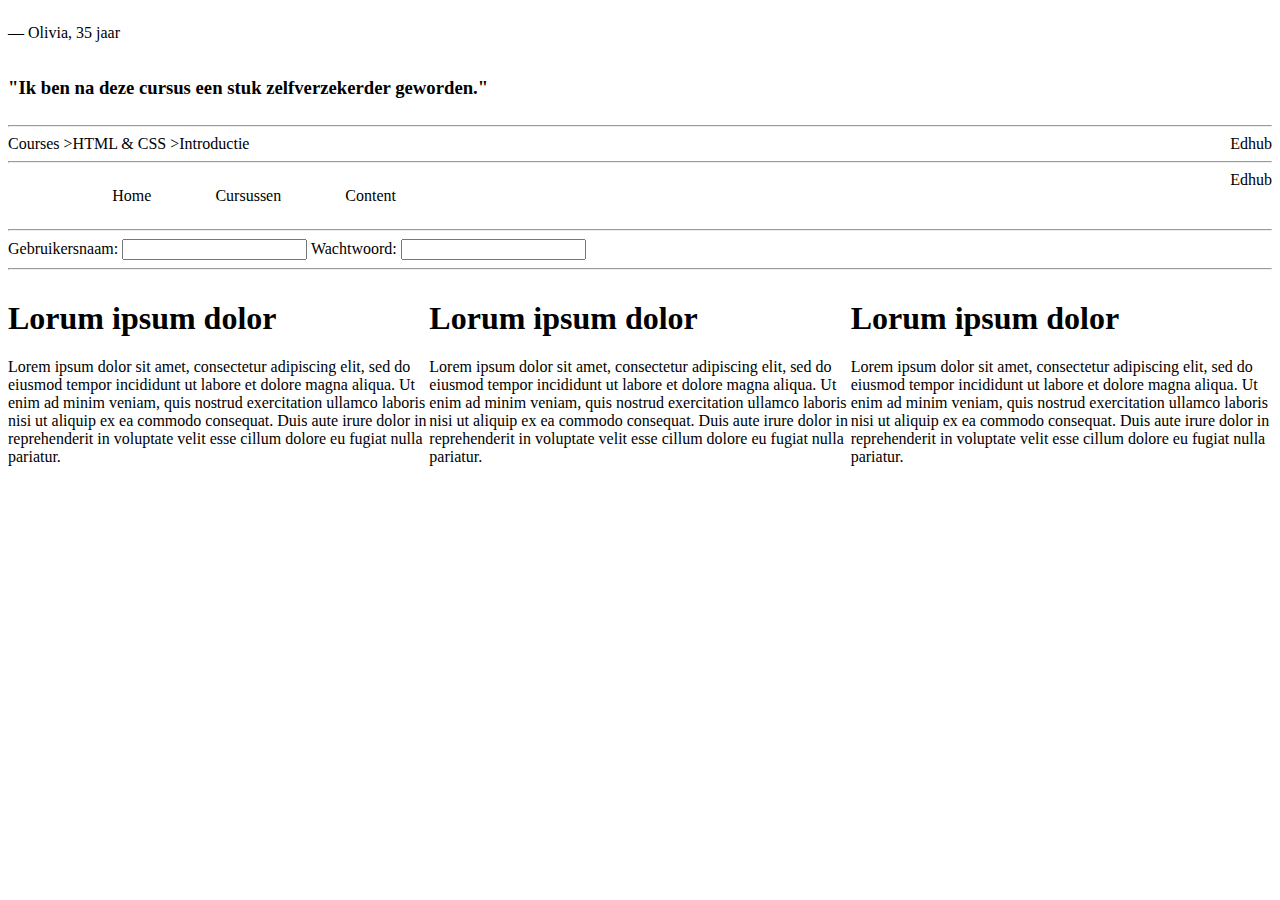
==== opdracht-2/index.html @ 2b495e4a "first commit" ====
<!DOCTYPE html>
<html lang="en">
<head>
    <meta charset="UTF-8">
    <link rel="stylesheet" href="base/base-styles.css">
    <link rel="stylesheet" href="styles.css">
    <title>Opdracht 2 - Flexbox</title>
</head>
<body>
    <!--    OPDRACHT 2.1    -->
    <div class="one">
        <p>&mdash; Olivia, 35 jaar</p>
        <h3>"Ik ben na deze cursus een stuk zelfverzekerder geworden."</h3>
    </div>

    <hr />

    <!--    OPDRACHT 2.2    -->
    <div class="two">
        <div class="">
            <span>Courses ></span>
            <span>HTML & CSS ></span>
            <span>Introductie</span>
        </div>
        <div class="">Edhub</div>
    </div>

    <hr />

    <!--    OPDRACHT 2.3    -->
    <div class="three">
        <ul>
            <li>Home</li>
            <li>Cursussen</li>
            <li>Content</li>
        </ul>
        <div>Edhub</div>
    </div>

    <hr />

    <!--    OPDRACHT 2.4    -->
    <div>
        <form>
            <label for="username">
                Gebruikersnaam:
                <input id="username" type="text" name="username"/>
            </label>
            <label for="password">
                Wachtwoord:
                <input id="password" type="password" name="password"/>
            </label>
        </form>
    </div>

    <hr />

    <!--    OPDRACHT 2.5    -->
    <div class="five">
        <article>
            <h1>Lorum ipsum dolor</h1>
            <p>Lorem ipsum dolor sit amet, consectetur adipiscing elit, sed do eiusmod tempor incididunt ut labore et dolore magna aliqua. Ut enim ad minim veniam, quis nostrud exercitation ullamco laboris nisi ut aliquip ex ea commodo consequat. Duis aute irure dolor in reprehenderit in voluptate velit esse cillum dolore eu fugiat nulla pariatur. </p>
        </article>
        <article>
            <h1>Lorum ipsum dolor</h1>
            <p>Lorem ipsum dolor sit amet, consectetur adipiscing elit, sed do eiusmod tempor incididunt ut labore et dolore magna aliqua. Ut enim ad minim veniam, quis nostrud exercitation ullamco laboris nisi ut aliquip ex ea commodo consequat. Duis aute irure dolor in reprehenderit in voluptate velit esse cillum dolore eu fugiat nulla pariatur. </p>
        </article>
        <article>
            <h1>Lorum ipsum dolor</h1>
            <p>Lorem ipsum dolor sit amet, consectetur adipiscing elit, sed do eiusmod tempor incididunt ut labore et dolore magna aliqua. Ut enim ad minim veniam, quis nostrud exercitation ullamco laboris nisi ut aliquip ex ea commodo consequat. Duis aute irure dolor in reprehenderit in voluptate velit esse cillum dolore eu fugiat nulla pariatur. </p>
        </article>
    </div>
</body>
</html>
---- opdracht-2/styles.css ----
/* ======================================================
   OEFENEN MET FLEXBOX
========================================================= */

/* Schrijf hier  jouw CSS! */

div {
    display: flex;
}

.one {
    flex-direction: column;
    justify-content: end;
}

.two {
    justify-content: space-between;
}

.three {
    justify-content: space-between;
}

.three ul {
    flex-grow: 1;
    display: flex;
    list-style: none;
    justify-content: space-evenly;


}

.three li {
    justify-content: space-evenly;
}

.three div {
    flex-grow: 3;
    justify-content: end;
    align-content: center;
}
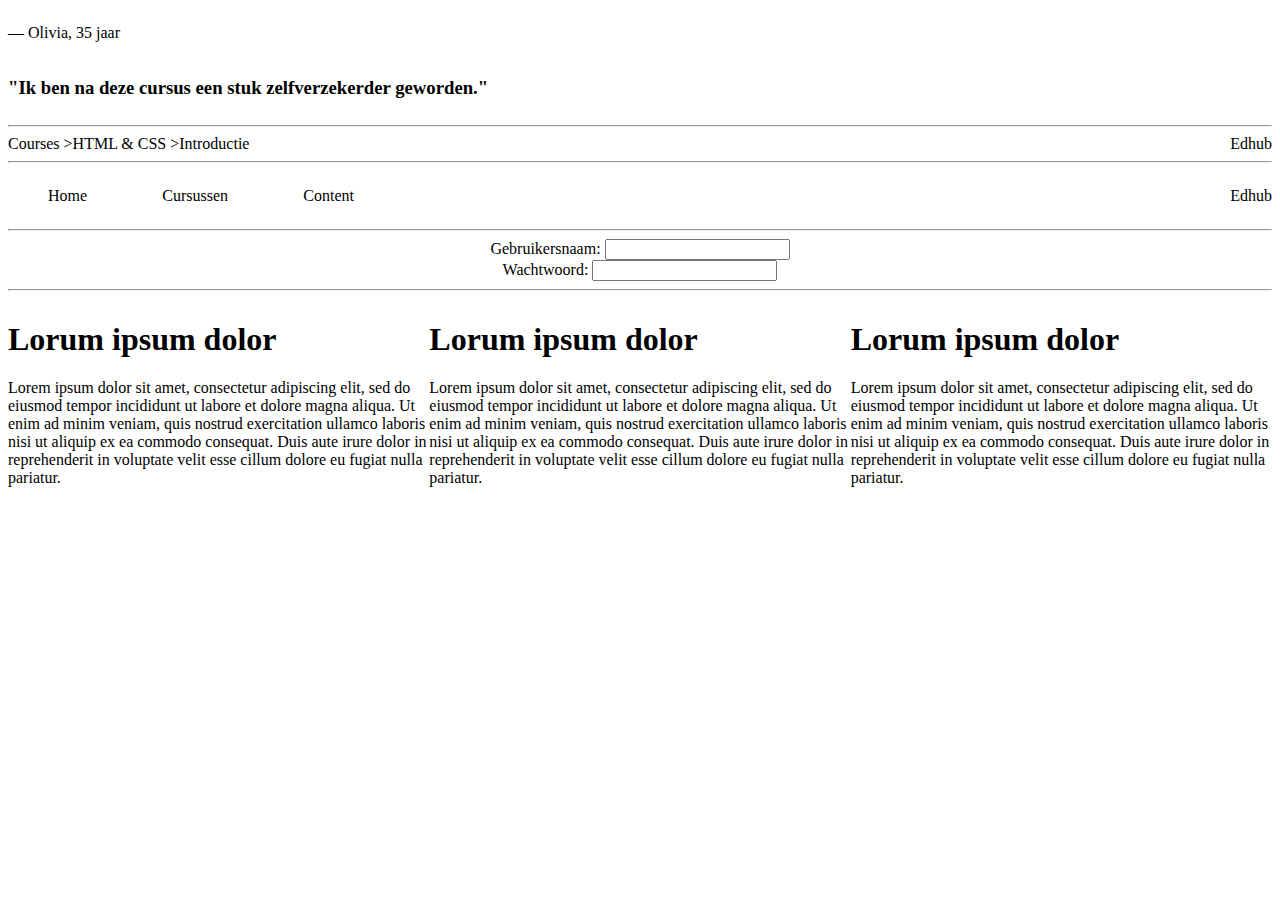
==== commit 2521eba3: "finished my homework" ====
--- a/opdracht-2/index.html
+++ b/opdracht-2/index.html
@@ -40,7 +40,7 @@
     <hr />
 
     <!--    OPDRACHT 2.4    -->
-    <div>
+    <div class="four">
         <form>
             <label for="username">
                 Gebruikersnaam:
@@ -57,15 +57,15 @@
 
     <!--    OPDRACHT 2.5    -->
     <div class="five">
-        <article>
+        <article class="new">
             <h1>Lorum ipsum dolor</h1>
             <p>Lorem ipsum dolor sit amet, consectetur adipiscing elit, sed do eiusmod tempor incididunt ut labore et dolore magna aliqua. Ut enim ad minim veniam, quis nostrud exercitation ullamco laboris nisi ut aliquip ex ea commodo consequat. Duis aute irure dolor in reprehenderit in voluptate velit esse cillum dolore eu fugiat nulla pariatur. </p>
         </article>
-        <article>
+        <article class="new">
             <h1>Lorum ipsum dolor</h1>
             <p>Lorem ipsum dolor sit amet, consectetur adipiscing elit, sed do eiusmod tempor incididunt ut labore et dolore magna aliqua. Ut enim ad minim veniam, quis nostrud exercitation ullamco laboris nisi ut aliquip ex ea commodo consequat. Duis aute irure dolor in reprehenderit in voluptate velit esse cillum dolore eu fugiat nulla pariatur. </p>
         </article>
-        <article>
+        <article class="new">
             <h1>Lorum ipsum dolor</h1>
             <p>Lorem ipsum dolor sit amet, consectetur adipiscing elit, sed do eiusmod tempor incididunt ut labore et dolore magna aliqua. Ut enim ad minim veniam, quis nostrud exercitation ullamco laboris nisi ut aliquip ex ea commodo consequat. Duis aute irure dolor in reprehenderit in voluptate velit esse cillum dolore eu fugiat nulla pariatur. </p>
         </article>
--- a/opdracht-2/styles.css
+++ b/opdracht-2/styles.css
@@ -9,33 +9,67 @@
 }
 
 .one {
-    flex-direction: column;
     justify-content: end;
+    flex-flow: column wrap;
 }
 
 .two {
     justify-content: space-between;
 }
 
+/*Exercise 2.3*/
 .three {
+    display: flex;
     justify-content: space-between;
 }
 
 .three ul {
-    flex-grow: 1;
     display: flex;
+    justify-content: space-between;
+    flex-flow: nowrap;
+    flex: 1;
     list-style: none;
-    justify-content: space-evenly;
-
-
 }
 
 .three li {
+    align-items:start;
     justify-content: space-evenly;
 }
 
 .three div {
-    flex-grow: 3;
+    flex: 3;
     justify-content: end;
-    align-content: center;
-}+
+    align-items: center;
+}
+
+/*Exercise 2.4*/
+
+.four {
+    justify-content: center;
+}
+
+form {
+    flex-flow: column wrap;
+    display: flex;
+    justify-content: center;
+    align-items: center;
+}
+
+/*Exercise 2.5*/
+.five {
+    flex-direction: row;
+    flex-wrap: wrap;
+    /*justify-content: space-evenly;*/
+}
+
+.new {
+    flex: 1 1 40%;
+}
+
+
+@media (min-width: 1200px) {
+    .new {
+        flex: 1 1 30%;
+    }
+}
